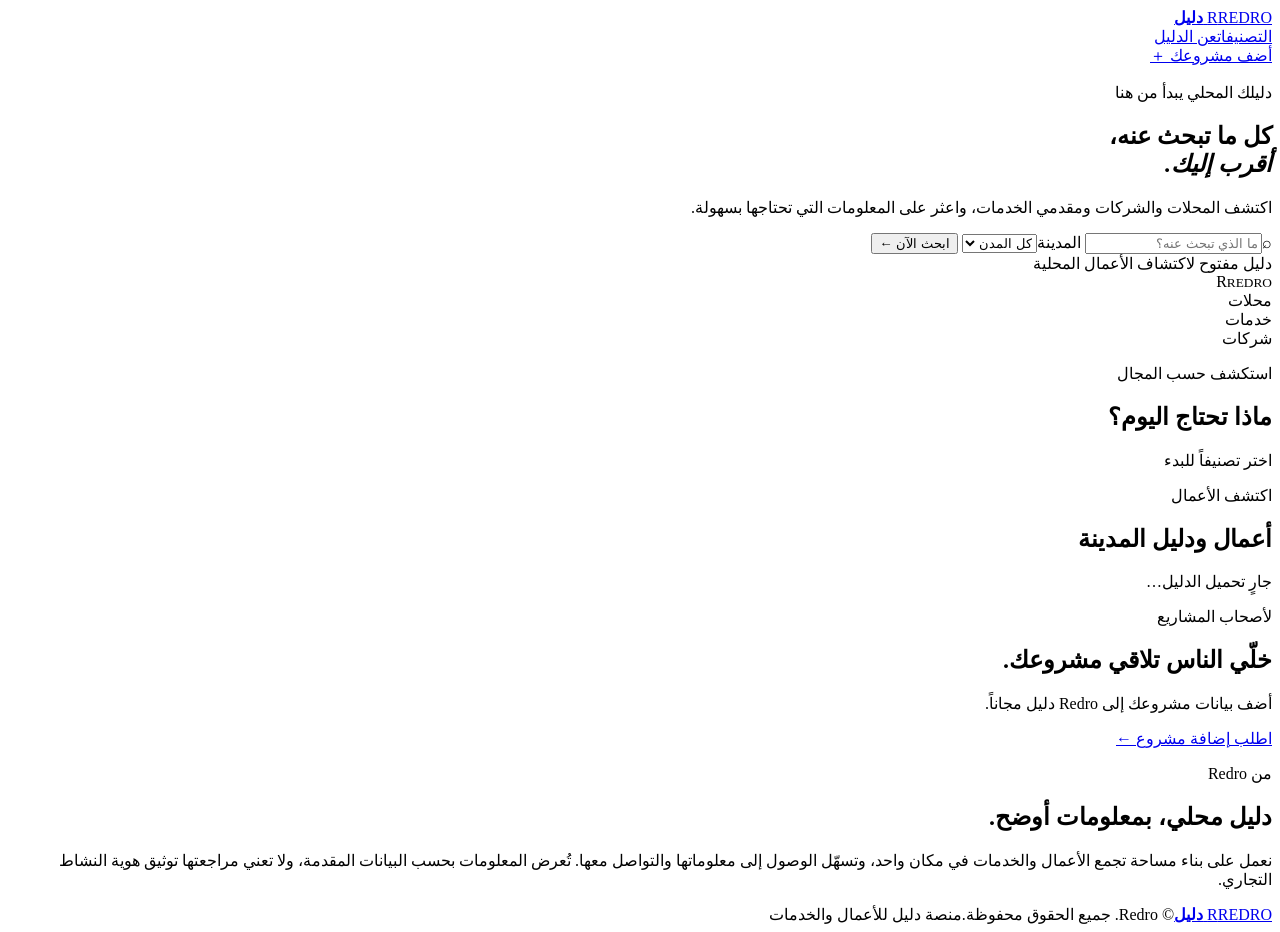
==== public/index.html @ 612f5cea "Build Redro Daleel foundation: RTL frontend, Pages API and D1 schema" ====
<!doctype html>
<html lang="ar" dir="rtl">
<head>
  <meta charset="utf-8">
  <meta name="viewport" content="width=device-width,initial-scale=1,viewport-fit=cover">
  <meta name="theme-color" content="#151519">
  <meta name="description" content="Redro دليل — اكتشف المحلات والشركات ومقدمي الخدمات.">
  <title>Redro دليل | اكتشف محلات وخدمات حلب</title>
  <link rel="preconnect" href="https://fonts.googleapis.com">
  <link rel="preconnect" href="https://fonts.gstatic.com" crossorigin>
  <link href="https://fonts.googleapis.com/css2?family=Alexandria:wght@400;500;600;700;800&display=swap" rel="stylesheet">
  <link rel="stylesheet" href="/app.css">
  <script defer src="/app.js"></script>
</head>
<body>
  <header class="site-header">
    <a class="brand" href="/" aria-label="Redro دليل - الرئيسية"><span class="brand-mark">R</span><span>REDRO <b>دليل</b></span></a>
    <nav aria-label="التنقل الرئيسي"><a href="#categories">التصنيفات</a><a href="#about">عن الدليل</a></nav>
    <a class="button button-small" href="#add-business">أضف مشروعك <span aria-hidden="true">＋</span></a>
  </header>
  <main>
    <section class="hero">
      <div class="hero-glow"></div>
      <div class="hero-content">
        <p class="eyebrow"><span></span> دليلك المحلي يبدأ من هنا</p>
        <h1>كل ما تبحث عنه،<br><em>أقرب إليك.</em></h1>
        <p class="hero-copy">اكتشف المحلات والشركات ومقدمي الخدمات، واعثر على المعلومات التي تحتاجها بسهولة.</p>
        <form id="search-form" class="search-panel">
          <label class="search-input"><span aria-hidden="true">⌕</span><input id="search-query" type="search" placeholder="ما الذي تبحث عنه؟" autocomplete="off"></label>
          <label class="city-select"><span class="sr-only">المدينة</span><select id="city-filter"><option value="">كل المدن</option></select></label>
          <button class="button" type="submit">ابحث الآن <span aria-hidden="true">←</span></button>
        </form>
        <div class="hero-foot"><span class="live-dot"></span> دليل مفتوح لاكتشاف الأعمال المحلية</div>
      </div>
      <div class="hero-art" aria-hidden="true"><div class="art-ring ring-one"></div><div class="art-ring ring-two"></div><div class="art-core"><span>R</span><small>REDRO</small></div><div class="art-chip chip-one">محلات</div><div class="art-chip chip-two">خدمات</div><div class="art-chip chip-three">شركات</div></div>
    </section>
    <section class="section categories-section" id="categories">
      <div class="section-heading"><div><p class="eyebrow">استكشف حسب المجال</p><h2>ماذا تحتاج اليوم؟</h2></div><span class="section-note">اختر تصنيفاً للبدء</span></div>
      <div id="categories-grid" class="categories-grid"><div class="skeleton category-skeleton"></div><div class="skeleton category-skeleton"></div><div class="skeleton category-skeleton"></div><div class="skeleton category-skeleton"></div></div>
    </section>
    <section class="section businesses-section" id="businesses">
      <div class="section-heading"><div><p class="eyebrow">اكتشف الأعمال</p><h2 id="results-title">أعمال ودليل المدينة</h2></div><span id="results-count" class="section-note"></span></div>
      <div id="business-grid" class="business-grid"><div class="empty-state">جارٍ تحميل الدليل…</div></div>
      <div class="pagination"><button id="load-more" class="button button-ghost" type="button" hidden>عرض المزيد</button></div>
    </section>
    <section class="add-banner" id="add-business"><div><p class="eyebrow">لأصحاب المشاريع</p><h2>خلّي الناس تلاقي مشروعك.</h2><p>أضف بيانات مشروعك إلى Redro دليل مجاناً.</p></div><a class="button" href="mailto:directory@redro.example?subject=إضافة%20مشروع%20إلى%20Redro%20دليل">اطلب إضافة مشروع <span>←</span></a></section>
    <section class="section about-section" id="about"><p class="eyebrow">من Redro</p><h2>دليل محلي، بمعلومات أوضح.</h2><p>نعمل على بناء مساحة تجمع الأعمال والخدمات في مكان واحد، وتسهّل الوصول إلى معلوماتها والتواصل معها. تُعرض المعلومات بحسب البيانات المقدمة، ولا تعني مراجعتها توثيق هوية النشاط التجاري.</p></section>
  </main>
  <footer class="site-footer"><a class="brand" href="/"><span class="brand-mark">R</span><span>REDRO <b>دليل</b></span></a><span>© <span id="year"></span> Redro. جميع الحقوق محفوظة.</span><span>منصة دليل للأعمال والخدمات</span></footer>
  <div id="toast" class="toast" role="status" aria-live="polite"></div>
</body>
</html>
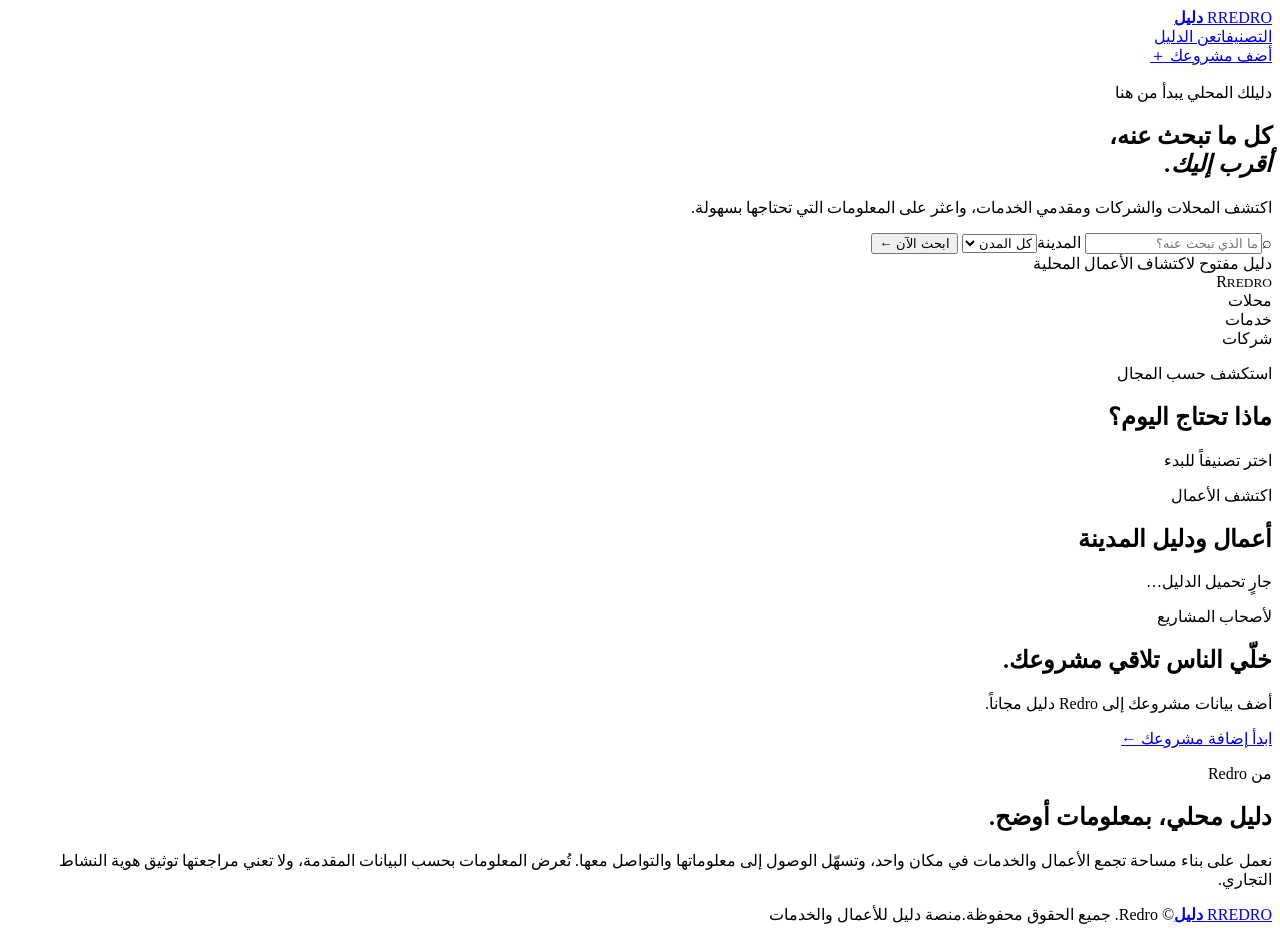
==== commit 5547c544: "Add business detail pages and guided submission form" ====
--- a/public/index.html
+++ b/public/index.html
@@ -43,7 +43,7 @@
       <div id="business-grid" class="business-grid"><div class="empty-state">جارٍ تحميل الدليل…</div></div>
       <div class="pagination"><button id="load-more" class="button button-ghost" type="button" hidden>عرض المزيد</button></div>
     </section>
-    <section class="add-banner" id="add-business"><div><p class="eyebrow">لأصحاب المشاريع</p><h2>خلّي الناس تلاقي مشروعك.</h2><p>أضف بيانات مشروعك إلى Redro دليل مجاناً.</p></div><a class="button" href="mailto:directory@redro.example?subject=إضافة%20مشروع%20إلى%20Redro%20دليل">اطلب إضافة مشروع <span>←</span></a></section>
+    <section class="add-banner" id="add-business"><div><p class="eyebrow">لأصحاب المشاريع</p><h2>خلّي الناس تلاقي مشروعك.</h2><p>أضف بيانات مشروعك إلى Redro دليل مجاناً.</p></div><a class="button" href="/submit.html">ابدأ إضافة مشروعك <span>←</span></a></section>
     <section class="section about-section" id="about"><p class="eyebrow">من Redro</p><h2>دليل محلي، بمعلومات أوضح.</h2><p>نعمل على بناء مساحة تجمع الأعمال والخدمات في مكان واحد، وتسهّل الوصول إلى معلوماتها والتواصل معها. تُعرض المعلومات بحسب البيانات المقدمة، ولا تعني مراجعتها توثيق هوية النشاط التجاري.</p></section>
   </main>
   <footer class="site-footer"><a class="brand" href="/"><span class="brand-mark">R</span><span>REDRO <b>دليل</b></span></a><span>© <span id="year"></span> Redro. جميع الحقوق محفوظة.</span><span>منصة دليل للأعمال والخدمات</span></footer>
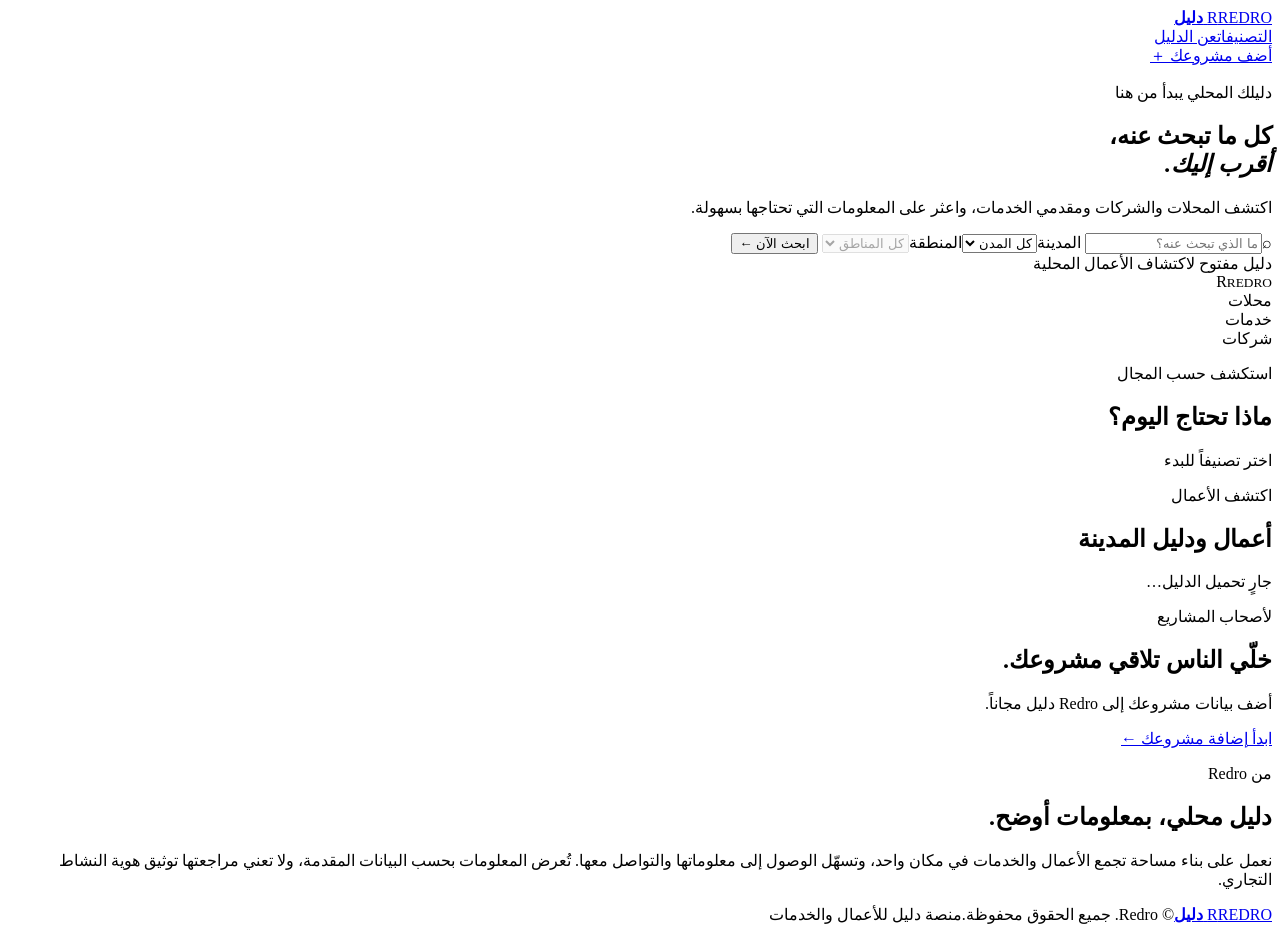
==== commit ce6c9393: "Add city region discovery and filtering" ====
--- a/public/index.html
+++ b/public/index.html
@@ -27,7 +27,7 @@
         <p class="hero-copy">اكتشف المحلات والشركات ومقدمي الخدمات، واعثر على المعلومات التي تحتاجها بسهولة.</p>
         <form id="search-form" class="search-panel">
           <label class="search-input"><span aria-hidden="true">⌕</span><input id="search-query" type="search" placeholder="ما الذي تبحث عنه؟" autocomplete="off"></label>
-          <label class="city-select"><span class="sr-only">المدينة</span><select id="city-filter"><option value="">كل المدن</option></select></label>
+          <label class="city-select"><span class="sr-only">المدينة</span><select id="city-filter"><option value="">كل المدن</option></select></label><label class="city-select region-select"><span class="sr-only">المنطقة</span><select id="region-filter" disabled><option value="">كل المناطق</option></select></label>
           <button class="button" type="submit">ابحث الآن <span aria-hidden="true">←</span></button>
         </form>
         <div class="hero-foot"><span class="live-dot"></span> دليل مفتوح لاكتشاف الأعمال المحلية</div>
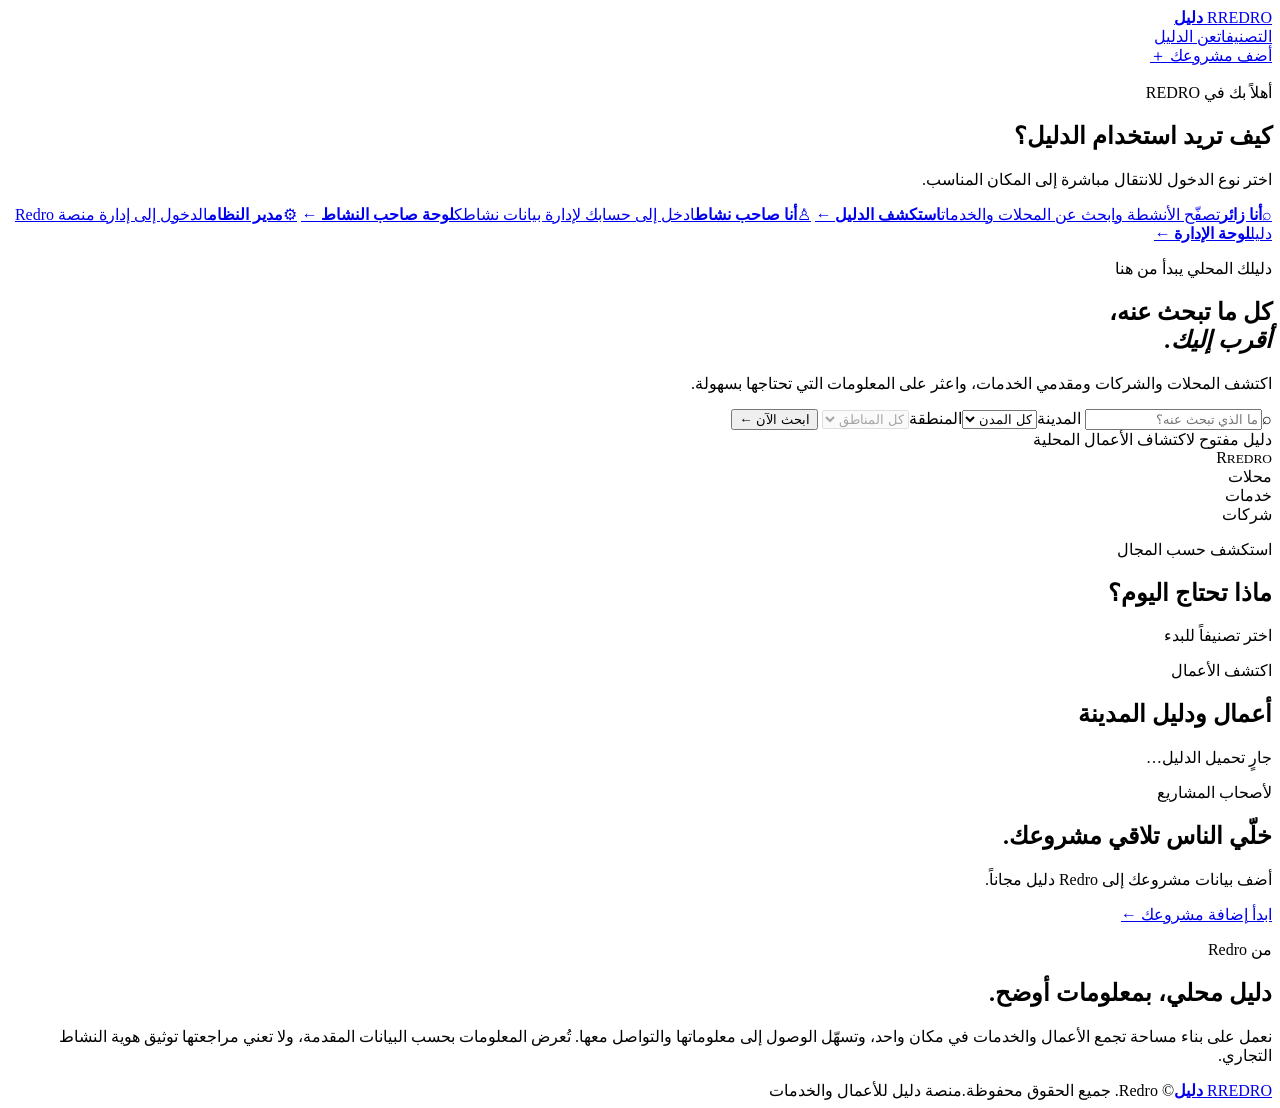
==== commit 8df15af9: "Add role selection entry gateway" ====
--- a/public/index.html
+++ b/public/index.html
@@ -19,6 +19,18 @@
     <a class="button button-small" href="#add-business">أضف مشروعك <span aria-hidden="true">＋</span></a>
   </header>
   <main>
+    <section class="entry-gateway" aria-labelledby="entry-title">
+      <div class="entry-inner">
+        <p class="eyebrow"><span></span> أهلاً بك في REDRO</p>
+        <h1 id="entry-title">كيف تريد استخدام الدليل؟</h1>
+        <p class="entry-description">اختر نوع الدخول للانتقال مباشرة إلى المكان المناسب.</p>
+        <div class="entry-choices">
+          <a class="entry-choice entry-visitor" href="#businesses"><span class="entry-icon" aria-hidden="true">⌕</span><strong>أنا زائر</strong><span>تصفّح الأنشطة وابحث عن المحلات والخدمات</span><b>استكشف الدليل <i>←</i></b></a>
+          <a class="entry-choice" href="/owner.html"><span class="entry-icon" aria-hidden="true">♙</span><strong>أنا صاحب نشاط</strong><span>ادخل إلى حسابك لإدارة بيانات نشاطك</span><b>لوحة صاحب النشاط <i>←</i></b></a>
+          <a class="entry-choice entry-admin" href="/admin.html"><span class="entry-icon" aria-hidden="true">⚙</span><strong>مدير النظام</strong><span>الدخول إلى إدارة منصة Redro دليل</span><b>لوحة الإدارة <i>←</i></b></a>
+        </div>
+      </div>
+    </section>
     <section class="hero">
       <div class="hero-glow"></div>
       <div class="hero-content">
